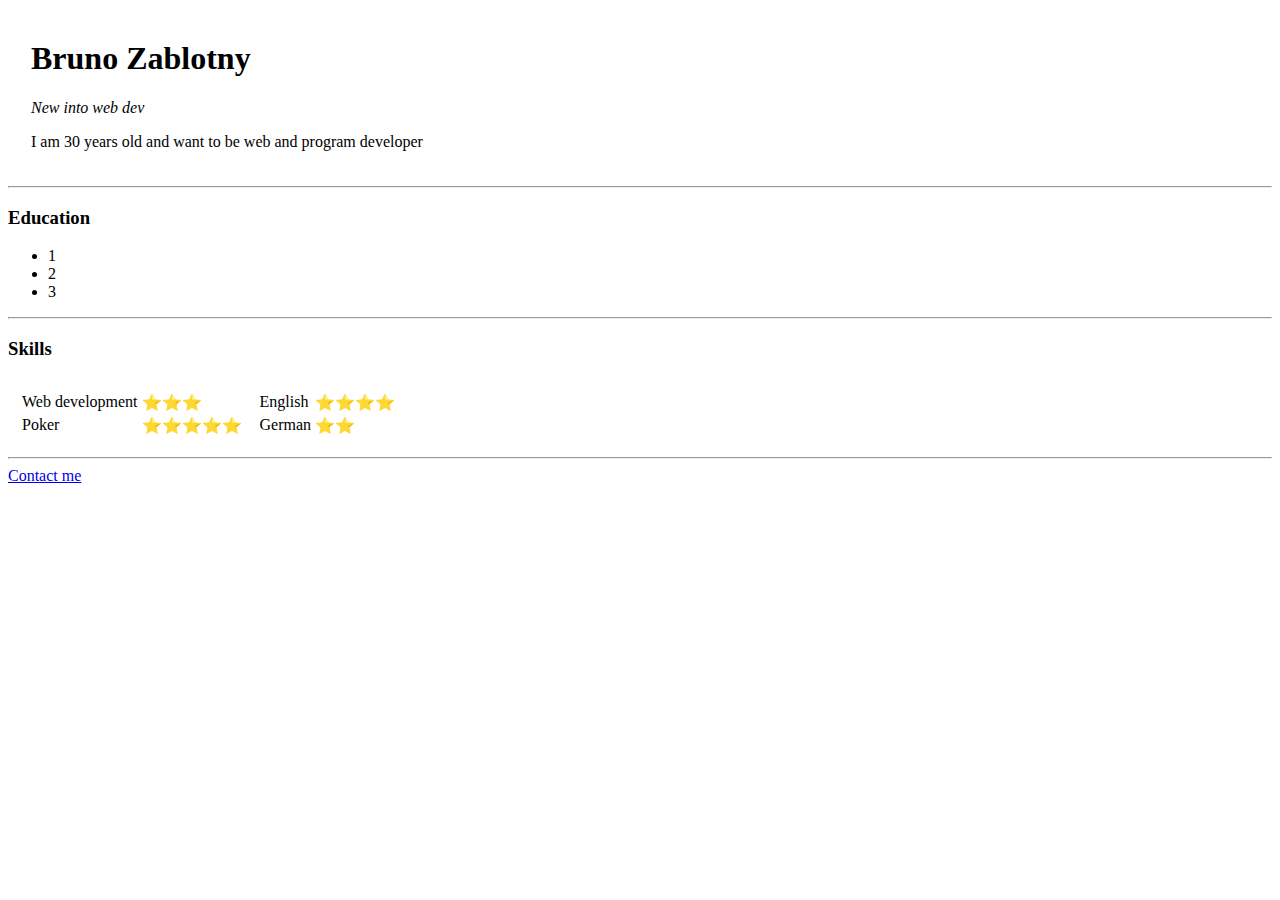
==== index.html @ 7d6543b0 "Added initial CV website files" ====
<!DOCTYPE html>
<html lang="en" dir="ltr">

<head>
  <meta charset="utf-8">
  <title>Bruno's Personal Site</title>
</head>

<body>
  <table cellspacing=10>
    <tr>
      <td> <img src="https://media-exp1.licdn.com/dms/image/C5603AQHHKGUPs2GYKQ/profile-displayphoto-shrink_200_200/0?e=1590019200&v=beta&t=yi01h_5gSDPj1bOWnj1XoukSyWK8UNOuippWdcv6Yk8" alt=""></td>
      <td>
        <h1>Bruno Zablotny</h1>
        <p><em>New into web dev</em></p>
        <p>I am 30 years old and want to be web and program developer</p>
      </td>
    </tr>
  </table>


  <hr>
  <h3>Education</h3>
  <ul>
    <li>1</li>
    <li>2</li>
    <li>3</li>
  </ul>
  <hr>
  <h3>
    Skills
  </h3>
  <table cellspacing=10px>
    <tr>
      <td>
        <table>
          <tr>
            <td>Web development</td>
            <td>⭐⭐⭐</td>
          </tr>
          <tr>
            <td>Poker</td>
            <td>⭐⭐⭐⭐⭐</td>
          </tr>
        </table>
      </td>
      <td>
        <table>
          <tr>
            <td>English</td>
            <td>⭐⭐⭐⭐</td>
          </tr>
          <tr>
            <td>German</td>
            <td>⭐⭐</td>
      </td>
    </tr>
  </table>
  </tr>
  </table>
  <hr>
  <a href="contact-me.html">Contact me</a>
</body>

</html>
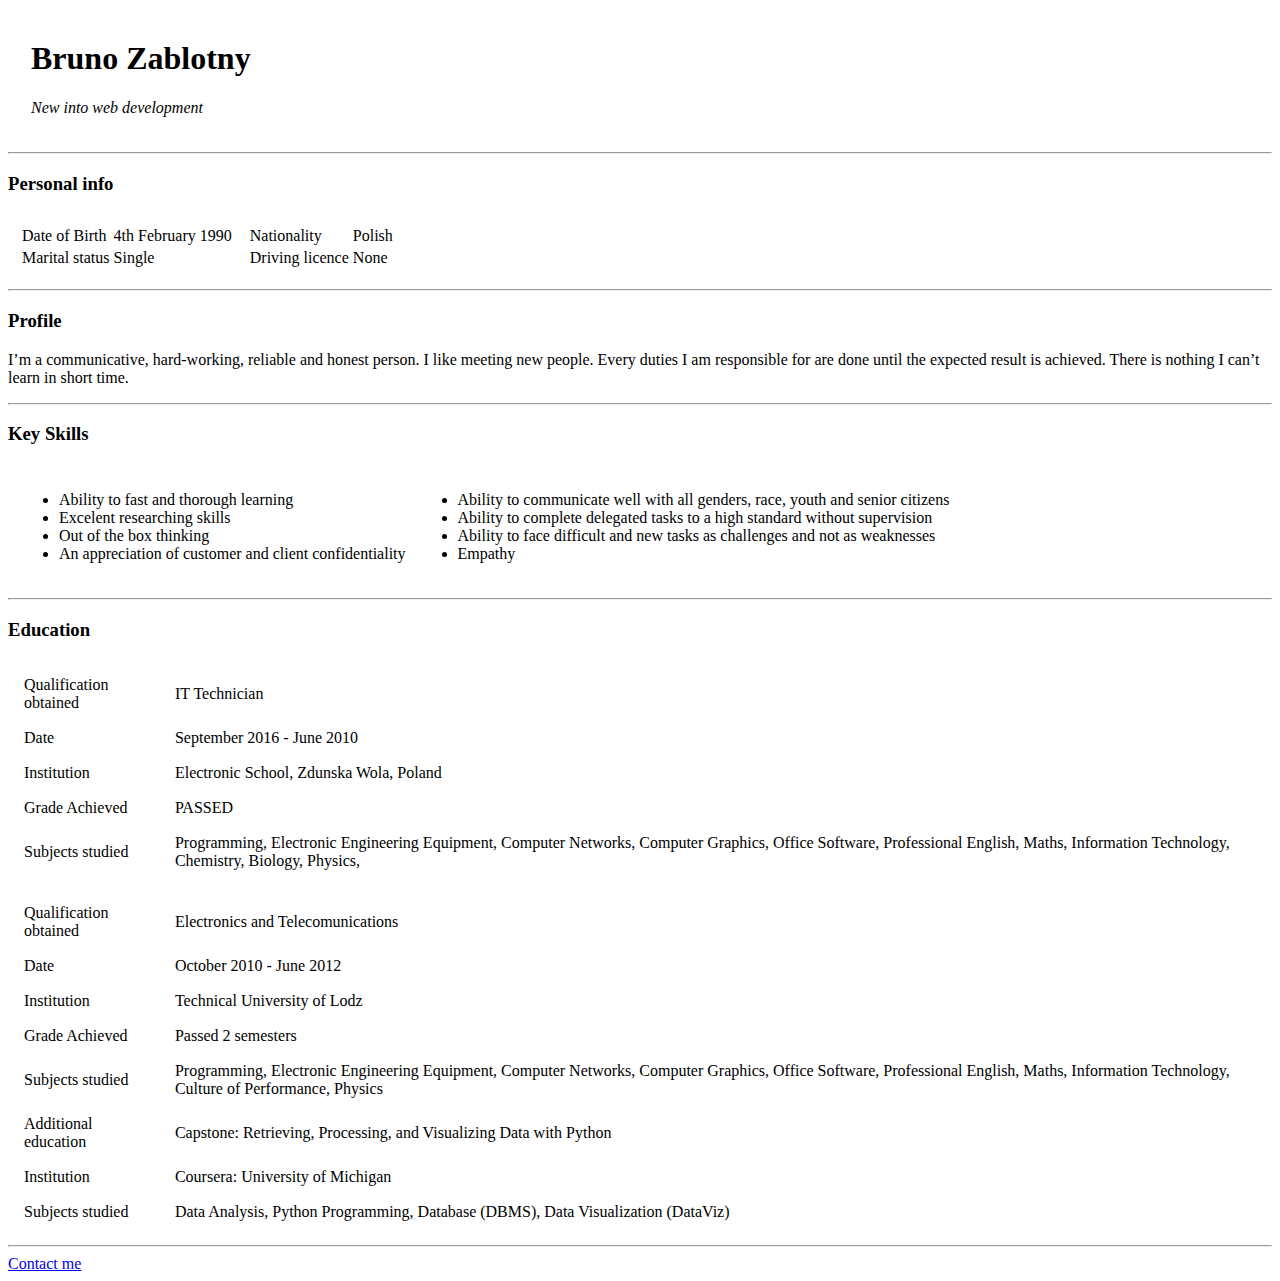
==== commit 3cd657d3: "Add files via upload" ====
--- a/index.html
+++ b/index.html
@@ -12,51 +12,130 @@
       <td> <img src="https://media-exp1.licdn.com/dms/image/C5603AQHHKGUPs2GYKQ/profile-displayphoto-shrink_200_200/0?e=1590019200&v=beta&t=yi01h_5gSDPj1bOWnj1XoukSyWK8UNOuippWdcv6Yk8" alt=""></td>
       <td>
         <h1>Bruno Zablotny</h1>
-        <p><em>New into web dev</em></p>
-        <p>I am 30 years old and want to be web and program developer</p>
+        <p><em>New into web development</em></p>
       </td>
     </tr>
   </table>
-
-
   <hr>
-  <h3>Education</h3>
-  <ul>
-    <li>1</li>
-    <li>2</li>
-    <li>3</li>
-  </ul>
-  <hr>
-  <h3>
-    Skills
-  </h3>
-  <table cellspacing=10px>
+  <h3>Personal info</h3>
+  <table cellspacing="10">
     <tr>
       <td>
         <table>
           <tr>
-            <td>Web development</td>
-            <td>⭐⭐⭐</td>
+            <td>Date of Birth</td>
+            <td>4th February 1990</td>
           </tr>
           <tr>
-            <td>Poker</td>
-            <td>⭐⭐⭐⭐⭐</td>
+            <td>Marital status</td>
+            <td>Single</td>
           </tr>
         </table>
       </td>
       <td>
         <table>
           <tr>
-            <td>English</td>
-            <td>⭐⭐⭐⭐</td>
+            <td>Nationality</td>
+            <td>Polish</td>
           </tr>
           <tr>
-            <td>German</td>
-            <td>⭐⭐</td>
+            <td>Driving licence</td>
+            <td>None</td>
+          </tr>
+        </table>
       </td>
     </tr>
   </table>
-  </tr>
+  <hr>
+  <h3>
+    Profile
+  </h3>
+  <p>
+    I’m a communicative, hard-working, reliable and honest person. I like meeting new people. Every duties I am responsible for are done until the expected result is achieved. There is nothing I can’t learn in short time.
+  </p>
+  <hr>
+  <h3>Key Skills</h3>
+  <table cellspacing=10px>
+    <tr>
+      <td>
+        <ul>
+          <li>Ability to fast and thorough learning</li>
+          <li>Excelent researching skills</li>
+          <li>Out of the box thinking</li>
+          <li>An appreciation of customer and client confidentiality</li>
+        </ul>
+      </td>
+      <td>
+        <ul>
+          <li>Ability to communicate well with all genders, race, youth and senior citizens</li>
+          <li>Ability to complete delegated tasks to a high standard without supervision</li>
+          <li>Ability to face difficult and new tasks as challenges and not as weaknesses</li>
+          <li>Empathy</li>
+        </ul>
+      </td>
+    </tr>
+  </table>
+  <hr>
+  <h3>Education</h3>
+  <table cellspacing="15">
+    <tr>
+      <td>Qualification obtained</td>
+      <td>IT Technician</td>
+    </tr>
+    <tr>
+      <td>Date</td>
+      <td>September 2016 - June 2010</td>
+    </tr>
+    <tr>
+      <td>Institution</td>
+      <td>Electronic School, Zdunska Wola, Poland</td>
+    </tr>
+    <tr>
+      <td>Grade Achieved</td>
+      <td>PASSED</td>
+    </tr>
+    <tr>
+      <td>Subjects studied</td>
+      <td>Programming, Electronic Engineering Equipment, Computer Networks, Computer Graphics, Office Software, Professional English, Maths, Information Technology, Chemistry, Biology, Physics,
+      </td>
+    </tr>
+    <tr>
+      <td></td>
+      <td></td>
+    </tr>
+    <tr>
+      <td>Qualification obtained</td>
+      <td>Electronics and Telecomunications</td>
+    </tr>
+    <tr>
+      <td>Date</td>
+      <td>October 2010 - June 2012</td>
+    </tr>
+    <tr>
+      <td>Institution</td>
+      <td>Technical University of Lodz</td>
+    </tr>
+    <tr>
+      <td>Grade Achieved</td>
+      <td>Passed 2 semesters</td>
+    </tr>
+    <tr>
+      <td>Subjects studied</td>
+      <td>Programming, Electronic Engineering Equipment, Computer Networks, Computer Graphics, Office Software, Professional English, Maths, Information Technology, Culture of Performance, Physics </td>
+    </tr>
+    <tr>
+      <td>Additional education</td>
+      <td>Capstone: Retrieving, Processing, and Visualizing Data with Python</td>
+    </tr>
+    <tr>
+      <td>Institution</td>
+      <td>Coursera: University of Michigan
+      </td>
+    </tr>
+    <tr>
+      <td>Subjects studied</td>
+      <td>Data Analysis, Python Programming, Database (DBMS), Data Visualization (DataViz)</td>
+    </tr>
   </table>
   <hr>
   <a href="contact-me.html">Contact me</a>
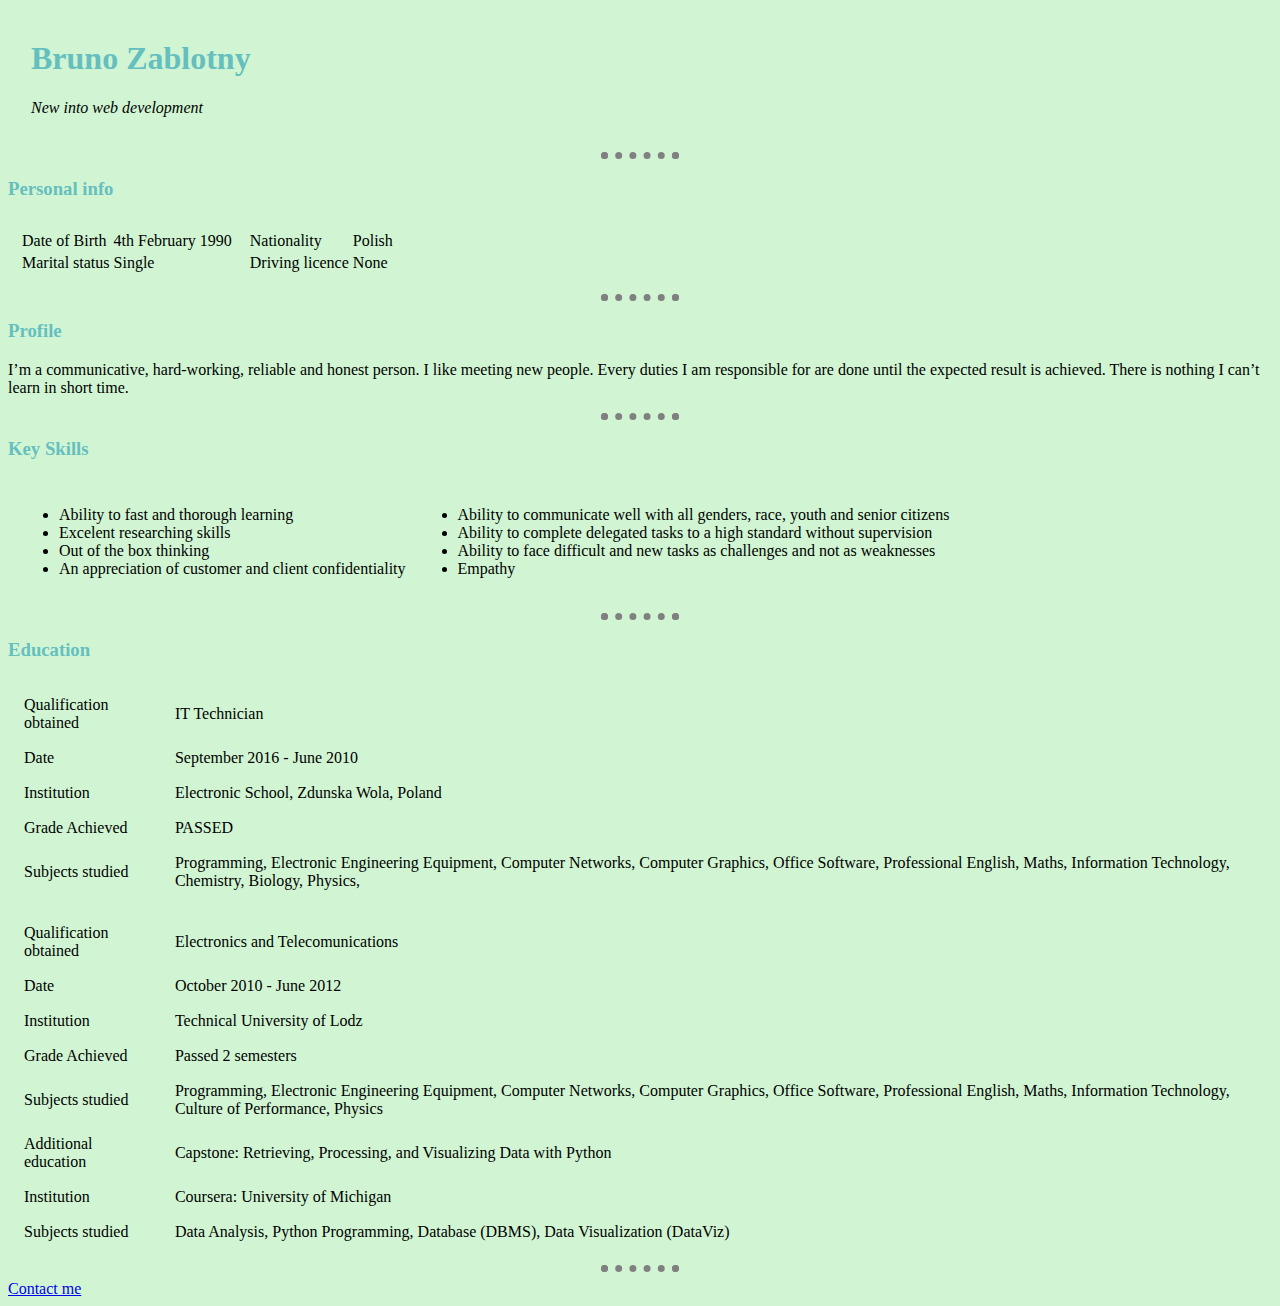
==== commit 695ee008: "Add files via upload" ====
--- a/index.html
+++ b/index.html
@@ -4,7 +4,8 @@
 <head>
   <meta charset="utf-8">
   <title>Bruno's Personal Site</title>
-</head>
+  <link rel="stylesheet" href="css/style.css">
+  </head>
 
 <body>
   <table cellspacing=10>
--- a/css/style.css
+++ b/css/style.css
@@ -0,0 +1,11 @@
+  hr {
+    border: grey;
+    background-color: None;
+    border-style: dotted;
+    border-width: 7px;
+    width: 5%;
+    border-bottom: none;
+      }
+  body {background-color:#d1f5d3;}
+  h1 {color: #66BFBF;}
+  h3 {color: #66BFBF;}
